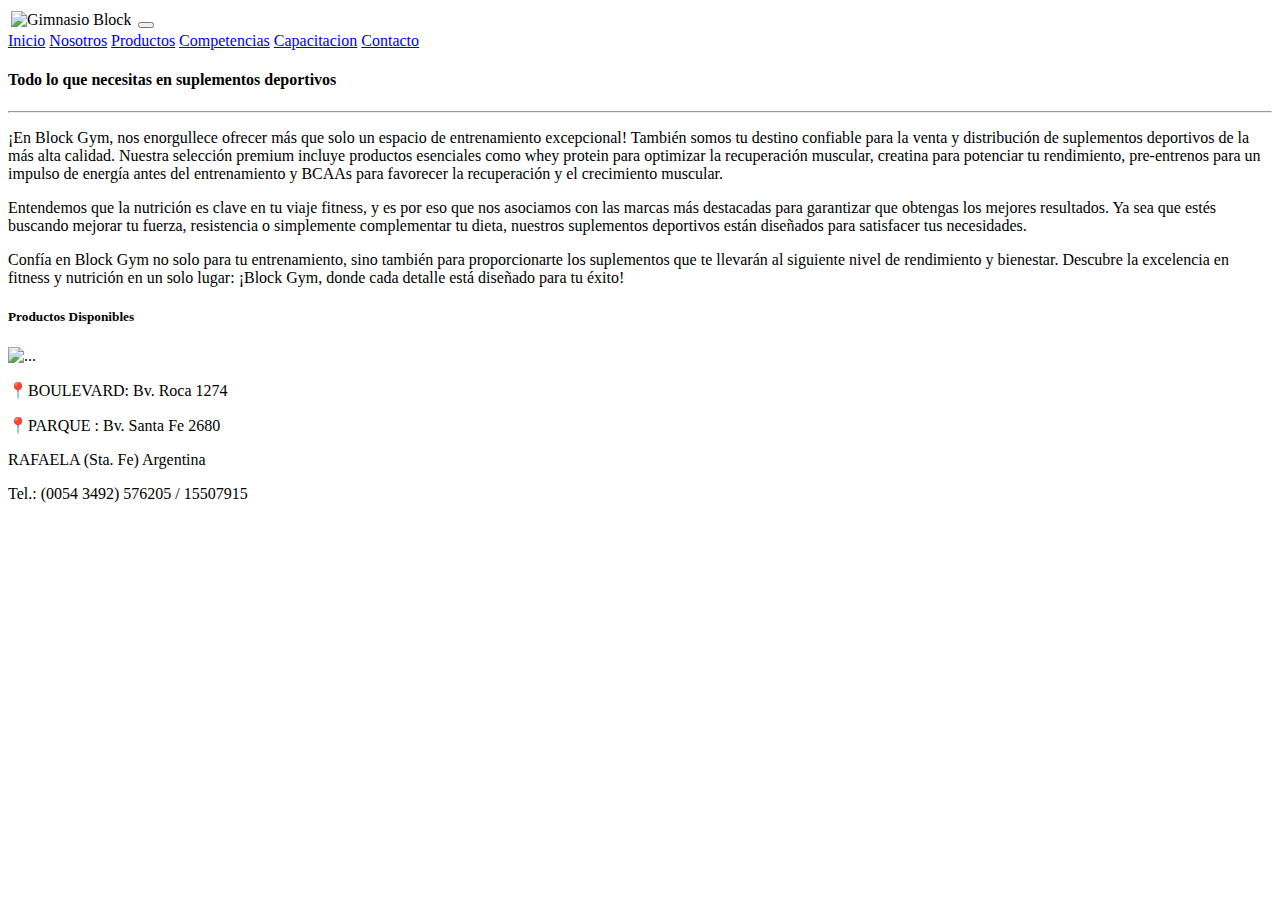
==== capacitacion.html @ 9f78aece "agrega competencias" ====
<!DOCTYPE html>
<html lang="es">
<head>
    <meta charset="UTF-8">
    <meta name="viewport" content="width=device-width, initial-scale=1.0">
    <title>Block Fitness & Coffee</title>
    <link rel="icon" type="image/png" href="Assets/iconBlock3.png">
    <link href="https://cdn.jsdelivr.net/npm/bootstrap@5.3.2/dist/css/bootstrap.min.css" rel="stylesheet" integrity="sha384-T3c6CoIi6uLrA9TneNEoa7RxnatzjcDSCmG1MXxSR1GAsXEV/Dwwykc2MPK8M2HN" crossorigin="anonymous">
    <script src="https://cdn.jsdelivr.net/npm/bootstrap@5.3.2/dist/js/bootstrap.bundle.min.js" integrity="sha384-C6RzsynM9kWDrMNeT87bh95OGNyZPhcTNXj1NW7RuBCsyN/o0jlpcV8Qyq46cDfL" crossorigin="anonymous"></script>
    <link rel="stylesheet" type="text/css" href="Style.css">
    <script src="main.js"></script>
    <Script src="productos.json"></Script>

</head>
<body>

    
        <nav class="navbar navbar-expand-lg navbar-dark bg-dark sticky-top">
            <div class="container-xl">
                <img src="Assets/logoBlock4.png" alt="Gimnasio Block" class="logo">
                <button class="navbar-toggler" data-bs-toggle="collapse" data-bs-target="#menu">
                    <span class="navbar-toggler-icon"></span>
                </button>
                
                <div class="collapse navbar-collapse justify-content-around" id="menu">
                    <div class="navbar-nav">
                        <a href="index.html" class="nav-link text-white" target="_blank">Inicio</a>
                        <a href="nosotros.html" class="nav-link text-white" target="_blank">Nosotros</a>
                        <a href="productos.html" class="nav-link text-white" target="_blank">Productos</a>
                        <a href="competencias.html" class="nav-link text-white" target="_blank">Competencias</a>
                        <a href="capacitacion.html" class="nav-link text-white" target="_blank">Capacitacion</a>
                        <a href="contacto.html" class="nav-link text-white" target="_blank">Contacto</a>
                        
                        
                    </div>
                </div>
                
            </div>
        </nav>

            
        
        <main class="container">
            
            <div class="row mt-3 p-3 shadow-lg bg-body-tertiary rounded">
                <h4 class="text-center">Todo lo que necesitas en suplementos deportivos</h5>
                <hr class="mt-2 mb-3 shadow-lg bg-body-tertiary rounded">
            </div>

            <div class="row mt-3 p-3 shadow-lg bg-body-tertiary rounded">
                <p class="">¡En Block Gym, nos enorgullece ofrecer más que solo un espacio de entrenamiento excepcional! También somos tu destino confiable para la venta y distribución de suplementos deportivos de la más alta calidad. Nuestra selección premium incluye productos esenciales como whey protein para optimizar la recuperación muscular, creatina para potenciar tu rendimiento, pre-entrenos para un impulso de energía antes del entrenamiento y BCAAs para favorecer la recuperación y el crecimiento muscular.</p>
                <p>Entendemos que la nutrición es clave en tu viaje fitness, y es por eso que nos asociamos con las marcas más destacadas para garantizar que obtengas los mejores resultados. Ya sea que estés buscando mejorar tu fuerza, resistencia o simplemente complementar tu dieta, nuestros suplementos deportivos están diseñados para satisfacer tus necesidades.</p>
                <p>Confía en Block Gym no solo para tu entrenamiento, sino también para proporcionarte los suplementos que te llevarán al siguiente nivel de rendimiento y bienestar. Descubre la excelencia en fitness y nutrición en un solo lugar: ¡Block Gym, donde cada detalle está diseñado para tu éxito!</p>
            </div>


            <div class="row mt-3 pt-3 pb-3 justify-content-around shadow-lg bg-body-tertiary rounded ">

                <div class="row">
                    <h5 class="text-center">Productos Disponibles</h5>
                </div>
                
                <div class="row row-cols-1 row-cols-md-6 justify-content-around" id="productos-container">

                </div>


            </div>

      
        </main>

        <footer class="container-fluid text-white bg-dark">
            <div class="row mt-5 text-center p-3" id="footer">
              
              <div class="col md-4 my-auto text-center">
                <img src="Assets/iconBlock3.png" class="iconFooter" alt="..." id="footerLogo">
              </div>
              
              <div class="col md-4 my-auto text-center small">
                <p class="small">📍BOULEVARD: Bv. Roca 1274</p>
                <p class="small">📍PARQUE : Bv. Santa Fe 2680</p>
                <p class="small">RAFAELA (Sta. Fe) Argentina</p>
                <p class="small">Tel.: (0054 3492) 576205 / 15507915</p>
              </div>
              
              <div class="col md-4 my-auto text-center small">
                <p class="small"></p>
              </div>
      
      
            </div>
      
          </footer>

    

    


    
</body>
</html>
---- Style.css ----
@font-face {
    font-family: 'Governor-Engraved';
    src:url('Assets/webfonts/Governor-Engraved.ttf.woff') format('woff'),
        url('Assets/webfonts/Governor-Engraved.ttf.svg#Governor-Engraved') format('svg'),
        url('Assets/webfonts/Governor-Engraved.ttf.eot'),
        url('Assets/webfonts/Governor-Engraved.ttf.eot?#iefix') format('embedded-opentype'); 
    font-weight: normal;
    font-style: normal;
}

@font-face {
    font-family: 'Anton';
    src:url('Assets/Anton/Anton-Regular.ttf');
        
    font-weight: normal;
    font-style: normal;
}

*{
    font-family: 'Anton';
}

.logo{
    padding: 3px;
    width: 5em;
    height: auto;
}

.iconFooter{
    width: 6em;
}

.map-responsive{

    overflow:hidden;

    padding-bottom:56.25%;

    position:relative;

    height:0;

}

.map-responsive iframe{

    left:0;

    top:0;

    height:100%;

    width:100%;

    position:absolute;

}

.error-message{
    display: flex;
    font-size: small;   
    color: red;
    

}

.succes{

    border: solid 2px green;
}

.error{
    border: solid 2px red;
}

.mi-clase-botones {
    width: auto; /* O el ancho deseado para el botón */
    margin: 0 auto; /* Centra el botón horizontalmente */
 }

 .galeria-img {
    object-fit: cover;
    width: 100%;
    height: 100%;
  }
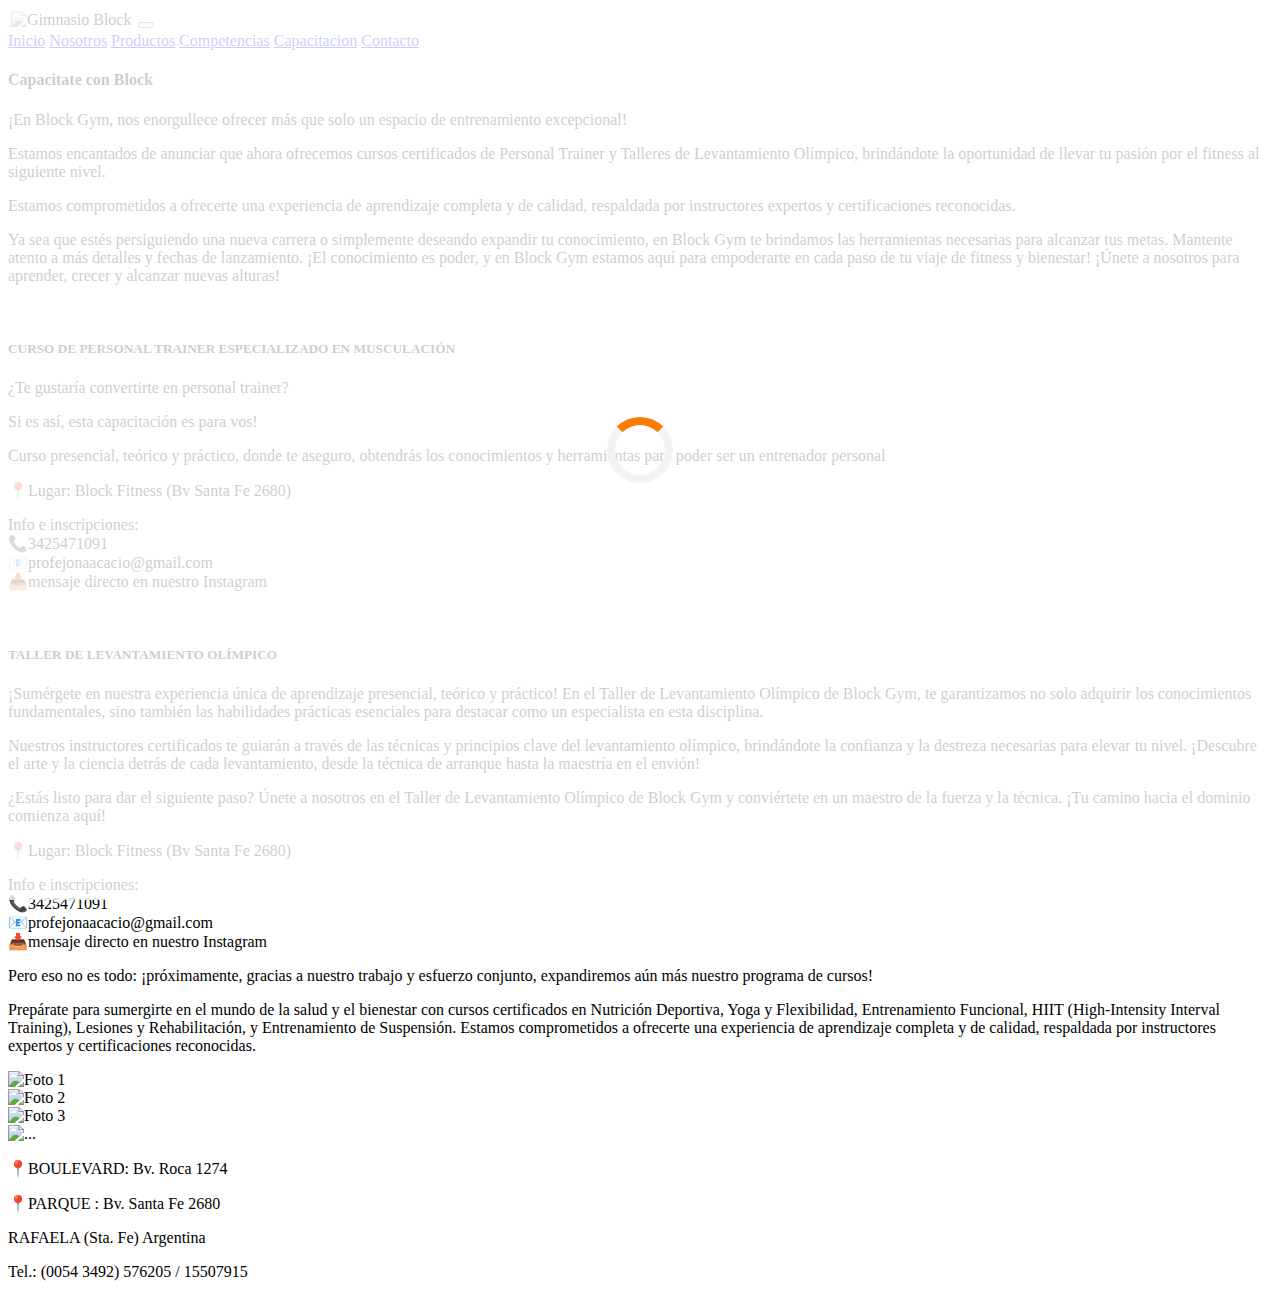
==== commit 81f58681: "agrega galeria y loader animado" ====
--- a/capacitacion.html
+++ b/capacitacion.html
@@ -9,7 +9,7 @@
     <script src="https://cdn.jsdelivr.net/npm/bootstrap@5.3.2/dist/js/bootstrap.bundle.min.js" integrity="sha384-C6RzsynM9kWDrMNeT87bh95OGNyZPhcTNXj1NW7RuBCsyN/o0jlpcV8Qyq46cDfL" crossorigin="anonymous"></script>
     <link rel="stylesheet" type="text/css" href="Style.css">
     <script src="main.js"></script>
-    <Script src="productos.json"></Script>
+    
 
 </head>
 <body>
@@ -22,7 +22,7 @@
                     <span class="navbar-toggler-icon"></span>
                 </button>
                 
-                <div class="collapse navbar-collapse justify-content-around" id="menu">
+                <div class="collapse navbar-collapse justify-content-center" id="menu">
                     <div class="navbar-nav">
                         <a href="index.html" class="nav-link text-white" target="_blank">Inicio</a>
                         <a href="nosotros.html" class="nav-link text-white" target="_blank">Nosotros</a>
@@ -42,36 +42,98 @@
         
         <main class="container">
             
-            <div class="row mt-3 p-3 shadow-lg bg-body-tertiary rounded">
-                <h4 class="text-center">Todo lo que necesitas en suplementos deportivos</h5>
-                <hr class="mt-2 mb-3 shadow-lg bg-body-tertiary rounded">
+            <div class="loader-wrapper" id="loader">
+                <div class="loader"></div>
             </div>
 
-            <div class="row mt-3 p-3 shadow-lg bg-body-tertiary rounded">
-                <p class="">¡En Block Gym, nos enorgullece ofrecer más que solo un espacio de entrenamiento excepcional! También somos tu destino confiable para la venta y distribución de suplementos deportivos de la más alta calidad. Nuestra selección premium incluye productos esenciales como whey protein para optimizar la recuperación muscular, creatina para potenciar tu rendimiento, pre-entrenos para un impulso de energía antes del entrenamiento y BCAAs para favorecer la recuperación y el crecimiento muscular.</p>
-                <p>Entendemos que la nutrición es clave en tu viaje fitness, y es por eso que nos asociamos con las marcas más destacadas para garantizar que obtengas los mejores resultados. Ya sea que estés buscando mejorar tu fuerza, resistencia o simplemente complementar tu dieta, nuestros suplementos deportivos están diseñados para satisfacer tus necesidades.</p>
-                <p>Confía en Block Gym no solo para tu entrenamiento, sino también para proporcionarte los suplementos que te llevarán al siguiente nivel de rendimiento y bienestar. Descubre la excelencia en fitness y nutrición en un solo lugar: ¡Block Gym, donde cada detalle está diseñado para tu éxito!</p>
+            <div class="row text-center mt-3 p-4 shadow-lg bg-body-tertiary rounded">
+                <h4>Capacitate con Block</h4>
+                <p>¡En Block Gym, nos enorgullece ofrecer más que solo un espacio de entrenamiento excepcional!</p>
+                
+            </div>
+
+            <div class="row text-center mt-4 p-4 shadow-lg bg-body-tertiary rounded">
+                
+                <p class="lead">Estamos encantados de anunciar que ahora ofrecemos cursos certificados de Personal Trainer y Talleres de Levantamiento Olímpico, brindándote la oportunidad de llevar tu pasión por el fitness al siguiente nivel.</p>
+                <p>Estamos comprometidos a ofrecerte una experiencia de aprendizaje completa y de calidad, respaldada por instructores expertos y certificaciones reconocidas.</p>
+                <p>Ya sea que estés persiguiendo una nueva carrera o simplemente deseando expandir tu conocimiento, en Block Gym te brindamos las herramientas necesarias para alcanzar tus metas. Mantente atento a más detalles y fechas de lanzamiento. ¡El conocimiento es poder, y en Block Gym estamos aquí para empoderarte en cada paso de tu viaje de fitness y bienestar! ¡Únete a nosotros para aprender, crecer y alcanzar nuevas alturas!</p>
             </div>
 
 
-            <div class="row mt-3 pt-3 pb-3 justify-content-around shadow-lg bg-body-tertiary rounded ">
+            
+            <div class="row mt-4 justify-content-center shadow-lg bg-body-tertiary rounded">
 
-                <div class="row">
-                    <h5 class="text-center">Productos Disponibles</h5>
+                    <div class="clearfix p-5">
+                        
+                        <img src="Assets/cursos/curso.png" class="col-md-4 me-4 float-md-start rounded-5 img-fluid" alt="">
+                    
+                    
+                        <div class="col">
+                            <h5 class="text-center">CURSO DE PERSONAL TRAINER ESPECIALIZADO EN MUSCULACIÓN</h5> 
+                            <p>¿Te gustaría convertirte en personal trainer?</p>
+                            <p>Si es así, esta capacitación es para vos!</p>
+                            <p>Curso presencial, teórico y práctico, donde te aseguro, obtendrás los conocimientos y herramientas para poder ser un entrenador personal</p>
+                            <p>📍Lugar: Block Fitness (Bv Santa Fe 2680)</p>
+                            <p>Info e inscripciones: <br>
+                                📞3425471091 <br>
+                                📧profejonaacacio@gmail.com <br>
+                                📥mensaje directo en nuestro Instagram
+                            </p>
+                            
+                        </div>
+                    </div>
+                
+            </div>
+            
+
+            <div class="row mt-4 justify-content-center shadow-lg bg-body-tertiary rounded">
+
+                <div class="clearfix p-5">
+                    
+                    <img src="Assets/cursos/taller.png" class="col-md-4 ms-4 float-md-end rounded-5 img-fluid" alt="">
+                
+                
+                    <div class="col">
+                        <h5 class="text-center">TALLER DE LEVANTAMIENTO OLÍMPICO</h5> 
+                        <p>¡Sumérgete en nuestra experiencia única de aprendizaje presencial, teórico y práctico! En el Taller de Levantamiento Olímpico de Block Gym, te garantizamos no solo adquirir los conocimientos fundamentales, sino también las habilidades prácticas esenciales para destacar como un especialista en esta disciplina.</p>
+                        <p>Nuestros instructores certificados te guiarán a través de las técnicas y principios clave del levantamiento olímpico, brindándote la confianza y la destreza necesarias para elevar tu nivel. ¡Descubre el arte y la ciencia detrás de cada levantamiento, desde la técnica de arranque hasta la maestría en el envión!</p>
+                        <p>¿Estás listo para dar el siguiente paso? Únete a nosotros en el Taller de Levantamiento Olímpico de Block Gym y conviértete en un maestro de la fuerza y la técnica. ¡Tu camino hacia el dominio comienza aquí! </p>
+                        <p>📍Lugar: Block Fitness (Bv Santa Fe 2680)</p>
+                            <p>Info e inscripciones: <br>
+                                📞3425471091 <br>
+                                📧profejonaacacio@gmail.com <br>
+                                📥mensaje directo en nuestro Instagram
+                            </p>
+                        
+
+                    </div>
                 </div>
-                
-                <div class="row row-cols-1 row-cols-md-6 justify-content-around" id="productos-container">
+            
+            </div>
 
-                </div>
+            <div class="row mt-4 p-4 shadow-lg bg-body-tertiary rounded">
+                <p class="text-center lead">Pero eso no es todo: ¡próximamente, gracias a nuestro trabajo y esfuerzo conjunto, expandiremos aún más nuestro programa de cursos!</p>
+                <p>Prepárate para sumergirte en el mundo de la salud y el bienestar con cursos certificados en Nutrición Deportiva, Yoga y Flexibilidad, Entrenamiento Funcional, HIIT (High-Intensity Interval Training), Lesiones y Rehabilitación, y Entrenamiento de Suspensión. Estamos comprometidos a ofrecerte una experiencia de aprendizaje completa y de calidad, respaldada por instructores expertos y certificaciones reconocidas.</p>
+                <div class="row mt-3">
+                    <div class="col-12 col-md-4 mb-4">
+                      <img src="Assets/cursos/alimentacion.png" class="img-fluid galeria-img" alt="Foto 1">
+                    </div>
+                    <div class="col-12 col-md-4 mb-4">
+                      <img src="Assets/cursos/elongacion.png" class="img-fluid galeria-img" alt="Foto 2">
+                    </div>
+                    <div class="col-12 col-md-4 mb-4">
+                      <img src="Assets/cursos/hidratacion.png" class="img-fluid galeria-img" alt="Foto 3">
+                    </div>
+                    
+            </div>
 
-
-            </div>
+           
 
       
         </main>
 
-        <footer class="container-fluid text-white bg-dark">
-            <div class="row mt-5 text-center p-3" id="footer">
+        <footer class="container-fluid text-white bg-dark mt-4">
+            <div class="row text-center p-3" id="footer">
               
               <div class="col md-4 my-auto text-center">
                 <img src="Assets/iconBlock3.png" class="iconFooter" alt="..." id="footerLogo">
--- a/Style.css
+++ b/Style.css
@@ -1,3 +1,4 @@
+
 @font-face {
     font-family: 'Governor-Engraved';
     src:url('Assets/webfonts/Governor-Engraved.ttf.woff') format('woff'),
@@ -18,6 +19,8 @@
 
 *{
     font-family: 'Anton';
+    scrollbar-color: #fd7b02 rgba(48, 46, 47, 0.507);
+    scrollbar-width:thin;
 }
 
 .logo{
@@ -80,6 +83,169 @@
 
  .galeria-img {
     object-fit: cover;
+    cursor: pointer;
     width: 100%;
     height: 100%;
-  }+  }
+
+  .animacion{
+    transform:translateZ(0) rotateY(0);
+    transform:translateZ(160px) rotateY(180deg);
+    animation: 4s cubic-bezier(.455,.03,.515,.955) both;
+  }
+
+  
+
+  .fade-in {
+    opacity: 0;
+    transition: opacity 0.5s ease-in-out;
+  }
+  
+  .fade-in:hover {
+    opacity: 1;
+  }
+
+  .bounce {
+    transition: transform 0.3s ease-in-out;
+  }
+  
+  .bounce:hover {
+    transform: translateY(-20px); /* O cualquier transformación deseada */
+  }
+
+  .shadow-pop {
+     position: relative;
+      transition: box-shadow ease-in-out;
+  }
+  
+  .shadow-pop:hover {
+    transition: 0.5s;
+    box-shadow: 0 0 20px rgba(0, 0, 0, 0.5);
+    transform: scale(1.1); /* Otra opción: aumentar el tamaño */
+  }
+
+  
+
+  @media screen and (min-width: 780px) {
+     .img{
+      margin: 0px;
+    }
+  }
+
+
+/* animacion de slider */
+  .slider-frame {
+    overflow: hidden;
+  }
+  
+  .slider-frame ul {
+    display: flex;
+    padding: 0;
+    width: 300%;
+    
+    animation: slide 15s infinite normal ease-in-out;
+  }
+  
+  .slider-frame li {
+    list-style: none;
+  }
+  
+  .slider-frame img {
+    width: 100%;
+  }
+  
+  @keyframes slide {
+    0% {margin-left: 0;}
+    30% {margin-left: 0;}
+    
+    35% {margin-left: -100%;}
+    60% {margin-left: -100%;}
+    
+    65% {margin-left: -200%;}
+    95% {margin-left: -200%;}
+    
+  }
+
+
+  @keyframes slideIn {
+    from {
+      opacity: 0;
+      transform: translateY(50px);
+    }
+    to {
+      opacity: 1;
+      transform: translateY(0);
+    }
+  }
+
+  /* Aplica la animación 'slideIn' al elemento con la clase 'animated-text' */
+  .animated-text {
+    animation: slideIn 1s ease-out;
+  }
+
+
+
+  .loader-wrapper {
+    position: fixed;
+    top: 0;
+    left: 0;
+    width: 100%;
+    height: 100%;
+    background-color: rgba(255, 255, 255, 0.8);
+    display: flex;
+    justify-content: center;
+    align-items: center;
+    z-index: 999;
+  }
+
+  .ocultar {
+    display: none;
+  }
+  
+  .loader {
+    border: 8px solid #f3f3f3;
+    border-top: 8px solid #fd7b02;
+    border-radius: 50%;
+    width: 50px;
+    height: 50px;
+    animation: spin 1s linear infinite;
+  }
+  
+  @keyframes spin {
+    0% { transform: rotate(0deg); }
+    100% { transform: rotate(360deg); }
+  }
+
+/* Estilo del modal */
+.modal {
+  display: none;
+  position: fixed;
+  z-index: 10;
+  left: 0;
+  top: 0;
+  width: 100%;
+  height: 100%;
+  overflow: auto;
+  background-color: rgb(0,0,0);
+  background-color: rgba(0,0,0,0.9);
+}
+
+/* Estilo del contenido del modal */
+.modal-content {
+  margin: auto;
+  display: block;
+  width: 100%;
+  max-width: 700px;
+}
+
+/* Estilo para cerrar el modal */
+.close {
+  color: #fd7b02;
+  font-size: 50px;
+  font-weight: bold;
+  position: absolute;
+  top: 100px;
+  right: 25px;
+  cursor: pointer;
+}
+
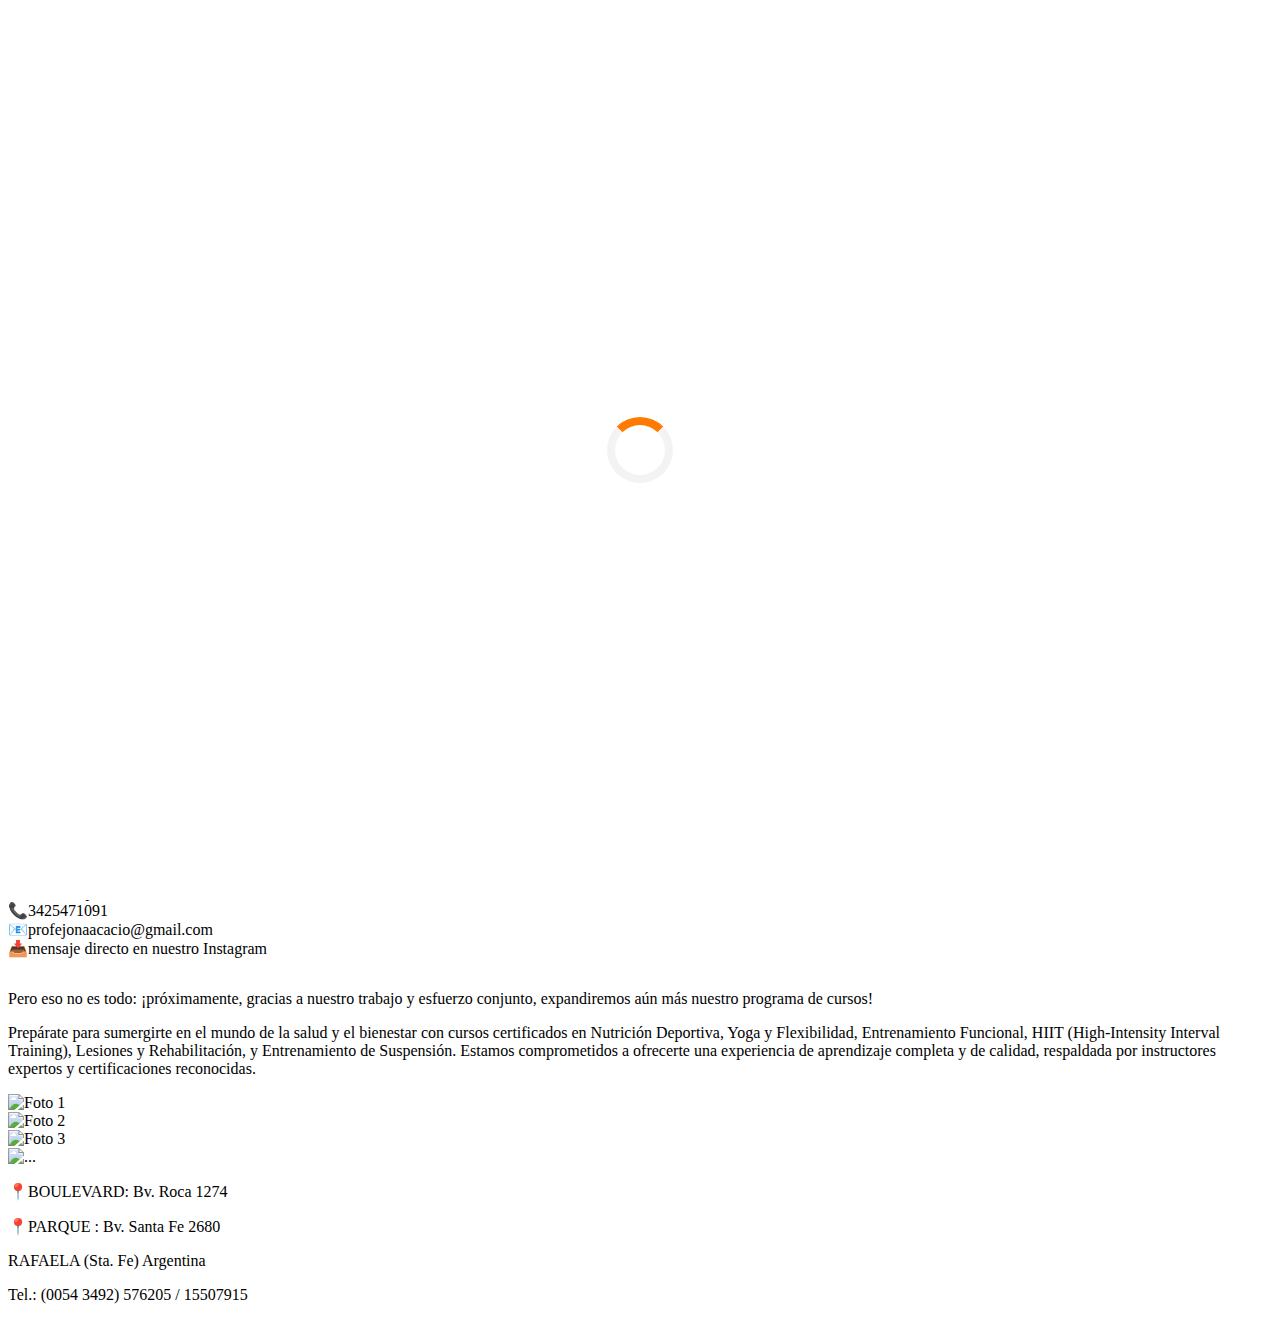
==== commit f7692993: "agrega animaciones y resuelve (some) bugs" ====
--- a/capacitacion.html
+++ b/capacitacion.html
@@ -46,13 +46,13 @@
                 <div class="loader"></div>
             </div>
 
-            <div class="row text-center mt-3 p-4 shadow-lg bg-body-tertiary rounded">
-                <h4>Capacitate con Block</h4>
+            <div class="row text-center mt-3 p-2 shadow-lg bg-body-tertiary rounded animated-card-Rigth">
+                <p class="lead">🏋🏼CAPACITATE CON BLOCK🏋🏼</p>
                 <p>¡En Block Gym, nos enorgullece ofrecer más que solo un espacio de entrenamiento excepcional!</p>
                 
             </div>
 
-            <div class="row text-center mt-4 p-4 shadow-lg bg-body-tertiary rounded">
+            <div class="row text-center mt-4 p-4 shadow-lg bg-body-tertiary rounded animated-card-left shadow-pop">
                 
                 <p class="lead">Estamos encantados de anunciar que ahora ofrecemos cursos certificados de Personal Trainer y Talleres de Levantamiento Olímpico, brindándote la oportunidad de llevar tu pasión por el fitness al siguiente nivel.</p>
                 <p>Estamos comprometidos a ofrecerte una experiencia de aprendizaje completa y de calidad, respaldada por instructores expertos y certificaciones reconocidas.</p>
@@ -61,7 +61,7 @@
 
 
             
-            <div class="row mt-4 justify-content-center shadow-lg bg-body-tertiary rounded">
+            <div class="row mt-4 justify-content-center shadow-lg bg-body-tertiary rounded animated-title-Top">
 
                     <div class="clearfix p-5">
                         
@@ -86,7 +86,7 @@
             </div>
             
 
-            <div class="row mt-4 justify-content-center shadow-lg bg-body-tertiary rounded">
+            <div class="row mt-4 justify-content-center shadow-lg bg-body-tertiary rounded animated-title-Down">
 
                 <div class="clearfix p-5">
                     
@@ -111,7 +111,7 @@
             
             </div>
 
-            <div class="row mt-4 p-4 shadow-lg bg-body-tertiary rounded">
+            <div class="row mt-4 p-4 shadow-lg bg-body-tertiary rounded animated-card-left">
                 <p class="text-center lead">Pero eso no es todo: ¡próximamente, gracias a nuestro trabajo y esfuerzo conjunto, expandiremos aún más nuestro programa de cursos!</p>
                 <p>Prepárate para sumergirte en el mundo de la salud y el bienestar con cursos certificados en Nutrición Deportiva, Yoga y Flexibilidad, Entrenamiento Funcional, HIIT (High-Intensity Interval Training), Lesiones y Rehabilitación, y Entrenamiento de Suspensión. Estamos comprometidos a ofrecerte una experiencia de aprendizaje completa y de calidad, respaldada por instructores expertos y certificaciones reconocidas.</p>
                 <div class="row mt-3">
--- a/Style.css
+++ b/Style.css
@@ -81,13 +81,7 @@
     margin: 0 auto; /* Centra el botón horizontalmente */
  }
 
- .galeria-img {
-    object-fit: cover;
-    cursor: pointer;
-    width: 100%;
-    height: 100%;
-  }
-
+ 
   .animacion{
     transform:translateZ(0) rotateY(0);
     transform:translateZ(160px) rotateY(180deg);
@@ -130,6 +124,16 @@
      .img{
       margin: 0px;
     }
+    
+  }
+
+  @media (max-width: 768px) {
+    /* Anulamos el efecto de hover para pantallas pequeñas */
+    .bounce:hover {
+      transform: none; /* Restablecemos la transformación a su estado original */
+    }
+
+
   }
 
 
@@ -191,11 +195,11 @@
     left: 0;
     width: 100%;
     height: 100%;
-    background-color: rgba(255, 255, 255, 0.8);
+    background-color: rgba(255, 255, 255);
     display: flex;
     justify-content: center;
     align-items: center;
-    z-index: 999;
+    z-index: 2000;
   }
 
   .ocultar {
@@ -216,11 +220,32 @@
     100% { transform: rotate(360deg); }
   }
 
-/* Estilo del modal */
+
+  .galeria-img {
+    object-fit: cover;
+    cursor: pointer;
+    width: 100%;
+    height: 100%;
+    transition: opacity 0.3s ease-in-out;
+    transition: transform 0.3s ease-in-out;
+    
+  }
+
+  .pointer{
+    cursor: pointer;
+  }
+
+  .galeria-img:hover {
+    opacity: 0.7;
+    transform: scale(1.1);
+  }
+
+  /* Estilo del modal */
 .modal {
   display: none;
   position: fixed;
   z-index: 10;
+  padding-top: 60px;
   left: 0;
   top: 0;
   width: 100%;
@@ -234,8 +259,8 @@
 .modal-content {
   margin: auto;
   display: block;
-  width: 100%;
-  max-width: 700px;
+  width: 80%;
+  max-width: 600px;
 }
 
 /* Estilo para cerrar el modal */
@@ -249,3 +274,136 @@
   cursor: pointer;
 }
 
+
+.categoria {
+  width: 0px;
+  flex-grow: 1;
+  object-fit: cover;
+  opacity: .6;
+  transition: .5s ease;
+}
+
+.categoria:hover {
+  cursor: pointer;
+  width: 80px;
+  opacity: 1;
+  filter: contrast(120%);
+}
+
+/*animacion shake*/
+
+.shakeable {
+  cursor: pointer;
+ }
+ 
+ /* Define la animación de sacudida */
+ @keyframes shake {
+   0% { transform: translateX(0); }
+   25% { transform: translateX(-5px); }
+   50% { transform: translateX(5px); }
+   75% { transform: translateX(-5px); }
+   100% { transform: translateX(0); }
+ }
+ 
+ /* Aplica la animación a la clase 'shake' */
+ .shaking {
+   animation: shake 0.5s;
+ }
+
+ .blur{
+  animation: fadeIn 3s ease;
+}
+
+
+@keyframes fadeIn {
+  0% {
+    opacity: 0;
+    filter: blur(20px);
+  }
+
+  20% {
+    opacity: 1;
+    filter: brightness(2) blur(10px);
+  }
+  
+}
+
+
+.animated-title {
+  position: relative;
+  overflow: hidden;
+  white-space: nowrap;
+  animation: moveFromLeft 2s ease;
+}
+
+/* Animación para desplazarse desde la izquierda */
+@keyframes moveFromLeft {
+  from {
+    transform: translateX(-100%);
+  }
+  to {
+    transform: translateX(0);
+  }
+}
+
+/* Animación para desplazarse desde arriba*/
+@keyframes moveFromTop {
+  from {
+    transform: translateY(-100%);
+  }
+  to {
+    transform: translateY(0);
+  }
+}
+
+.animated-title-Down {
+  position: relative;
+  overflow: hidden;
+  
+  animation: moveFromTop 2.3s ease;
+}
+
+
+@keyframes moveFromRigth {
+  from {
+    transform: translateX(+100%);
+  }
+  to {
+    transform: translateX(0);
+  }
+}
+
+.animated-card-Rigth {
+  position: relative;
+  overflow: hidden;
+  animation: moveFromRigth 1.5s ease;
+}
+
+.animated-card-left {
+  position: relative;
+  overflow: hidden;
+  animation: moveFromLeft 1.5s ease;
+}
+
+
+#suplementos:hover{
+  transform: perspective(600px) 
+  rotateX(10deg);
+  transition: .3s;
+}
+
+@keyframes moveFromDown {
+  from {
+    transform: translateY(+100%);
+  }
+  to {
+    transform: translateY(0);
+  }
+}
+
+.animated-title-Top {
+  position: relative;
+  overflow: hidden;
+  
+  animation: moveFromDown 2s ease;
+}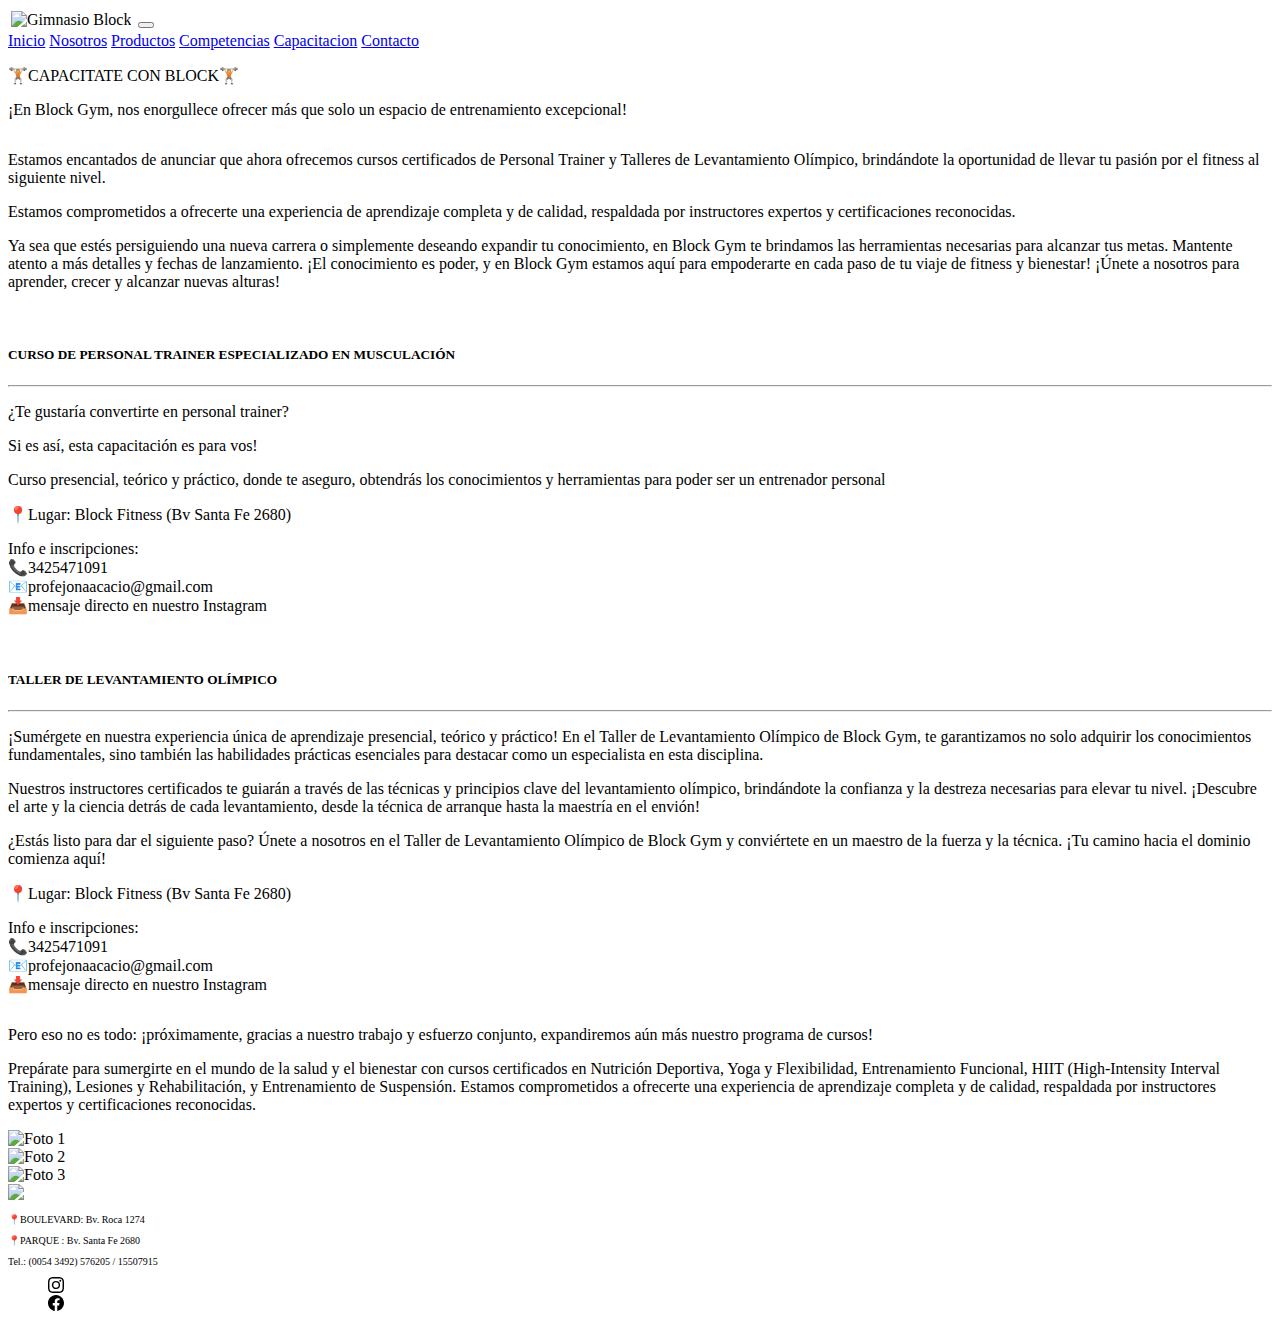
==== commit 51fffaa1: "final" ====
--- a/capacitacion.html
+++ b/capacitacion.html
@@ -15,7 +15,7 @@
 <body>
 
     
-        <nav class="navbar navbar-expand-lg navbar-dark bg-dark sticky-top">
+        <nav class="navbar navbar-expand-sm navbar-dark bg-dark sticky-top">
             <div class="container-xl">
                 <img src="Assets/logoBlock4.png" alt="Gimnasio Block" class="logo">
                 <button class="navbar-toggler" data-bs-toggle="collapse" data-bs-target="#menu">
@@ -46,7 +46,7 @@
                 <div class="loader"></div>
             </div>
 
-            <div class="row text-center mt-3 p-2 shadow-lg bg-body-tertiary rounded animated-card-Rigth">
+            <div class="row text-center mt-3 p-2 shadow-lg bg-body-tertiary rounded">
                 <p class="lead">🏋🏼CAPACITATE CON BLOCK🏋🏼</p>
                 <p>¡En Block Gym, nos enorgullece ofrecer más que solo un espacio de entrenamiento excepcional!</p>
                 
@@ -65,11 +65,12 @@
 
                     <div class="clearfix p-5">
                         
-                        <img src="Assets/cursos/curso.png" class="col-md-4 me-4 float-md-start rounded-5 img-fluid" alt="">
+                        <img src="Assets/cursos/curso.png" class="col-md-5 margin-r float-md-start rounded img-fluid" alt="">
                     
                     
                         <div class="col">
-                            <h5 class="text-center">CURSO DE PERSONAL TRAINER ESPECIALIZADO EN MUSCULACIÓN</h5> 
+                            <h5 class="text-center">CURSO DE PERSONAL TRAINER ESPECIALIZADO EN MUSCULACIÓN</h5>
+                            <hr> 
                             <p>¿Te gustaría convertirte en personal trainer?</p>
                             <p>Si es así, esta capacitación es para vos!</p>
                             <p>Curso presencial, teórico y práctico, donde te aseguro, obtendrás los conocimientos y herramientas para poder ser un entrenador personal</p>
@@ -90,11 +91,12 @@
 
                 <div class="clearfix p-5">
                     
-                    <img src="Assets/cursos/taller.png" class="col-md-4 ms-4 float-md-end rounded-5 img-fluid" alt="">
+                    <img src="Assets/cursos/taller.png" class="col-md-5 margin-l float-md-end rounded img-fluid" alt="">
                 
                 
                     <div class="col">
                         <h5 class="text-center">TALLER DE LEVANTAMIENTO OLÍMPICO</h5> 
+                        <hr>
                         <p>¡Sumérgete en nuestra experiencia única de aprendizaje presencial, teórico y práctico! En el Taller de Levantamiento Olímpico de Block Gym, te garantizamos no solo adquirir los conocimientos fundamentales, sino también las habilidades prácticas esenciales para destacar como un especialista en esta disciplina.</p>
                         <p>Nuestros instructores certificados te guiarán a través de las técnicas y principios clave del levantamiento olímpico, brindándote la confianza y la destreza necesarias para elevar tu nivel. ¡Descubre el arte y la ciencia detrás de cada levantamiento, desde la técnica de arranque hasta la maestría en el envión!</p>
                         <p>¿Estás listo para dar el siguiente paso? Únete a nosotros en el Taller de Levantamiento Olímpico de Block Gym y conviértete en un maestro de la fuerza y la técnica. ¡Tu camino hacia el dominio comienza aquí! </p>
@@ -111,49 +113,68 @@
             
             </div>
 
-            <div class="row mt-4 p-4 shadow-lg bg-body-tertiary rounded animated-card-left">
+            <div class="row mt-4 p-4 justify-content-center shadow-lg bg-body-tertiary rounded animated-card-left">
                 <p class="text-center lead">Pero eso no es todo: ¡próximamente, gracias a nuestro trabajo y esfuerzo conjunto, expandiremos aún más nuestro programa de cursos!</p>
-                <p>Prepárate para sumergirte en el mundo de la salud y el bienestar con cursos certificados en Nutrición Deportiva, Yoga y Flexibilidad, Entrenamiento Funcional, HIIT (High-Intensity Interval Training), Lesiones y Rehabilitación, y Entrenamiento de Suspensión. Estamos comprometidos a ofrecerte una experiencia de aprendizaje completa y de calidad, respaldada por instructores expertos y certificaciones reconocidas.</p>
-                <div class="row mt-3">
-                    <div class="col-12 col-md-4 mb-4">
-                      <img src="Assets/cursos/alimentacion.png" class="img-fluid galeria-img" alt="Foto 1">
+                <p class="text-center">Prepárate para sumergirte en el mundo de la salud y el bienestar con cursos certificados en Nutrición Deportiva, Yoga y Flexibilidad, Entrenamiento Funcional, HIIT (High-Intensity Interval Training), Lesiones y Rehabilitación, y Entrenamiento de Suspensión. Estamos comprometidos a ofrecerte una experiencia de aprendizaje completa y de calidad, respaldada por instructores expertos y certificaciones reconocidas.</p>
+                <div class="row g-3 mb-3">
+                    <div class="col-4 col-md-4">
+                      <img src="Assets/cursos/alimentacion.png" class="img-fluid rounded galeria-img" alt="Foto 1" onclick="mostrarImagen(this.src)">
                     </div>
-                    <div class="col-12 col-md-4 mb-4">
-                      <img src="Assets/cursos/elongacion.png" class="img-fluid galeria-img" alt="Foto 2">
+                    <div class="col-4 col-md-4">
+                      <img src="Assets/cursos/elongacion.png" class="img-fluid rounded galeria-img" alt="Foto 2" onclick="mostrarImagen(this.src)">
                     </div>
-                    <div class="col-12 col-md-4 mb-4">
-                      <img src="Assets/cursos/hidratacion.png" class="img-fluid galeria-img" alt="Foto 3">
+                    <div class="col-4 col-md-4">
+                      <img src="Assets/cursos/hidratacion.png" class="img-fluid rounded galeria-img" alt="Foto 3" onclick="mostrarImagen(this.src)">
                     </div>
                     
             </div>
+
+            <!-- Modal para mostrar la imagen en grande -->
+            <div id="modal" class="modal">
+                <span class="close" onclick="cerrarModal()">&times;</span>
+                <img class="modal-content" id="imagenAmpliada">
+              </div>
 
            
 
       
         </main>
 
-        <footer class="container-fluid text-white bg-dark mt-4">
-            <div class="row text-center p-3" id="footer">
-              
-              <div class="col md-4 my-auto text-center">
-                <img src="Assets/iconBlock3.png" class="iconFooter" alt="..." id="footerLogo">
-              </div>
-              
-              <div class="col md-4 my-auto text-center small">
-                <p class="small">📍BOULEVARD: Bv. Roca 1274</p>
-                <p class="small">📍PARQUE : Bv. Santa Fe 2680</p>
-                <p class="small">RAFAELA (Sta. Fe) Argentina</p>
-                <p class="small">Tel.: (0054 3492) 576205 / 15507915</p>
-              </div>
-              
-              <div class="col md-4 my-auto text-center small">
-                <p class="small"></p>
-              </div>
-      
-      
+        <footer class="container-fluid mt-4 text-white bg-dark">
+          <div class="row text-center p-3" id="footer">
+            
+            <div class="col md-4 my-auto text-center">
+              <img src="Assets/iconBlock3.png" class="iconFooter img-fluid alt="..." id="footerLogo">
             </div>
-      
-          </footer>
+            
+            <div class="col md-4 my-auto text-center textFooter">
+              <p class="">📍BOULEVARD: Bv. Roca 1274</p>
+              <p class="">📍PARQUE : Bv. Santa Fe 2680</p>
+              <p class="">Tel.: (0054 3492) 576205 / 15507915</p>
+            </div>
+            
+            <div class="col md-4 my-auto text-center textFooter">
+              <ul class="mediaFooter">
+                <li><a class="icon-link custom-icon" href="https://www.instagram.com/blockfitnessandcoffee/" target="_blank">
+                  <svg xmlns="http://www.w3.org/2000/svg" width="16" height="16" class="bi bi-instagram" viewBox="0 0 16 16">
+                    <path d="M8 0C5.829 0 5.556.01 4.703.048 3.85.088 3.269.222 2.76.42a3.917 3.917 0 0 0-1.417.923A3.927 3.927 0 0 0 .42 2.76C.222 3.268.087 3.85.048 4.7.01 5.555 0 5.827 0 8.001c0 2.172.01 2.444.048 3.297.04.852.174 1.433.372 1.942.205.526.478.972.923 1.417.444.445.89.719 1.416.923.51.198 1.09.333 1.942.372C5.555 15.99 5.827 16 8 16s2.444-.01 3.298-.048c.851-.04 1.434-.174 1.943-.372a3.916 3.916 0 0 0 1.416-.923c.445-.445.718-.891.923-1.417.197-.509.332-1.09.372-1.942C15.99 10.445 16 10.173 16 8s-.01-2.445-.048-3.299c-.04-.851-.175-1.433-.372-1.941a3.926 3.926 0 0 0-.923-1.417A3.911 3.911 0 0 0 13.24.42c-.51-.198-1.092-.333-1.943-.372C10.443.01 10.172 0 7.998 0h.003zm-.717 1.442h.718c2.136 0 2.389.007 3.232.046.78.035 1.204.166 1.486.275.373.145.64.319.92.599.28.28.453.546.598.92.11.281.24.705.275 1.485.039.843.047 1.096.047 3.231s-.008 2.389-.047 3.232c-.035.78-.166 1.203-.275 1.485a2.47 2.47 0 0 1-.599.919c-.28.28-.546.453-.92.598-.28.11-.704.24-1.485.276-.843.038-1.096.047-3.232.047s-2.39-.009-3.233-.047c-.78-.036-1.203-.166-1.485-.276a2.478 2.478 0 0 1-.92-.598 2.48 2.48 0 0 1-.6-.92c-.109-.281-.24-.705-.275-1.485-.038-.843-.046-1.096-.046-3.233 0-2.136.008-2.388.046-3.231.036-.78.166-1.204.276-1.486.145-.373.319-.64.599-.92.28-.28.546-.453.92-.598.282-.11.705-.24 1.485-.276.738-.034 1.024-.044 2.515-.045v.002zm4.988 1.328a.96.96 0 1 0 0 1.92.96.96 0 0 0 0-1.92zm-4.27 1.122a4.109 4.109 0 1 0 0 8.217 4.109 4.109 0 0 0 0-8.217zm0 1.441a2.667 2.667 0 1 1 0 5.334 2.667 2.667 0 0 1 0-5.334z"/>
+                  <use xlink:href="#box-seam"></use></svg>
+                  Instagram
+                </a></li>
+                <li><a class="icon-link custom-icon" href="https://www.facebook.com/blockfitnessandcoffee/" target="_blank">
+                  <svg xmlns="http://www.w3.org/2000/svg" width="16" height="16" class="bi bi-facebook" viewBox="0 0 16 16">
+                    <path d="M16 8.049c0-4.446-3.582-8.05-8-8.05C3.58 0-.002 3.603-.002 8.05c0 4.017 2.926 7.347 6.75 7.951v-5.625h-2.03V8.05H6.75V6.275c0-2.017 1.195-3.131 3.022-3.131.876 0 1.791.157 1.791.157v1.98h-1.009c-.993 0-1.303.621-1.303 1.258v1.51h2.218l-.354 2.326H9.25V16c3.824-.604 6.75-3.934 6.75-7.951z"/>
+                  </svg>
+                  Facebook
+                </a></li>
+                
+              </ul>
+            </div>
+    
+    
+          </div>
+    
+
 
     
 
--- a/Style.css
+++ b/Style.css
@@ -1,13 +1,3 @@
-
-@font-face {
-    font-family: 'Governor-Engraved';
-    src:url('Assets/webfonts/Governor-Engraved.ttf.woff') format('woff'),
-        url('Assets/webfonts/Governor-Engraved.ttf.svg#Governor-Engraved') format('svg'),
-        url('Assets/webfonts/Governor-Engraved.ttf.eot'),
-        url('Assets/webfonts/Governor-Engraved.ttf.eot?#iefix') format('embedded-opentype'); 
-    font-weight: normal;
-    font-style: normal;
-}
 
 @font-face {
     font-family: 'Anton';
@@ -30,14 +20,34 @@
 }
 
 .iconFooter{
-    width: 6em;
-}
+   max-width: 80px;
+}
+
+.textFooter{
+  font-size: x-small;
+}
+
+.mediaFooter li{
+  list-style: none;
+  
+}
+
+.custom-icon {
+  color: white; 
+}
+
+@media (max-width: 300px) {
+  .iconFooter{
+    display: none;
+  }
+}
+
 
 .map-responsive{
 
     overflow:hidden;
 
-    padding-bottom:56.25%;
+    padding-bottom:56.25%; /*relacion de aspecto 16:9*/
 
     position:relative;
 
@@ -64,7 +74,6 @@
     font-size: small;   
     color: red;
     
-
 }
 
 .succes{
@@ -77,25 +86,18 @@
 }
 
 .mi-clase-botones {
-    width: auto; /* O el ancho deseado para el botón */
-    margin: 0 auto; /* Centra el botón horizontalmente */
+    width: auto; 
+    margin: 0 auto; /* centra el botón horizontalmente */
  }
 
  
-  .animacion{
-    transform:translateZ(0) rotateY(0);
-    transform:translateZ(160px) rotateY(180deg);
-    animation: 4s cubic-bezier(.455,.03,.515,.955) both;
-  }
-
-  
-
-  .fade-in {
+
+  .show-fade-in{
     opacity: 0;
     transition: opacity 0.5s ease-in-out;
   }
   
-  .fade-in:hover {
+  .show-fade-in:hover {
     opacity: 1;
   }
 
@@ -104,32 +106,27 @@
   }
   
   .bounce:hover {
-    transform: translateY(-20px); /* O cualquier transformación deseada */
+    transform: translateY(-20px); 
   }
 
   .shadow-pop {
-     position: relative;
-      transition: box-shadow ease-in-out;
+    position: relative;
+    transition: box-shadow ease-in-out;
   }
   
   .shadow-pop:hover {
     transition: 0.5s;
     box-shadow: 0 0 20px rgba(0, 0, 0, 0.5);
-    transform: scale(1.1); /* Otra opción: aumentar el tamaño */
-  }
-
-  
-
-  @media screen and (min-width: 780px) {
-     .img{
-      margin: 0px;
-    }
-    
-  }
+    transform: scale(1.05); 
+  }
+
+  
+
+ 
 
   @media (max-width: 768px) {
     /* Anulamos el efecto de hover para pantallas pequeñas */
-    .bounce:hover {
+    .bounce:hover, .shadow-pop:hover {
       transform: none; /* Restablecemos la transformación a su estado original */
     }
 
@@ -138,6 +135,7 @@
 
 
 /* animacion de slider */
+  
   .slider-frame {
     overflow: hidden;
   }
@@ -182,13 +180,13 @@
     }
   }
 
-  /* Aplica la animación 'slideIn' al elemento con la clase 'animated-text' */
+  /* animacion de elevarse y aparecer*/
   .animated-text {
-    animation: slideIn 1s ease-out;
-  }
-
-
-
+    animation: slideIn 2.5s ease;
+  }
+
+
+ /*contenedor del loader*/
   .loader-wrapper {
     position: fixed;
     top: 0;
@@ -215,6 +213,7 @@
     animation: spin 1s linear infinite;
   }
   
+  /*animacion de girar*/
   @keyframes spin {
     0% { transform: rotate(0deg); }
     100% { transform: rotate(360deg); }
@@ -237,10 +236,10 @@
 
   .galeria-img:hover {
     opacity: 0.7;
-    transform: scale(1.1);
-  }
-
-  /* Estilo del modal */
+    transform: scale(1.05);
+  }
+
+/* Estilo del modal */
 .modal {
   display: none;
   position: fixed;
@@ -270,7 +269,7 @@
   font-weight: bold;
   position: absolute;
   top: 100px;
-  right: 25px;
+  right: 150px;
   cursor: pointer;
 }
 
@@ -280,7 +279,8 @@
   flex-grow: 1;
   object-fit: cover;
   opacity: .6;
-  transition: .5s ease;
+  transition: .7s ease;
+  
 }
 
 .categoria:hover {
@@ -290,13 +290,17 @@
   filter: contrast(120%);
 }
 
+@media (max-width: 1000px) {
+  
+  .close{
+    right: 25px;
+  } 
+  
+}
+
 /*animacion shake*/
 
-.shakeable {
-  cursor: pointer;
- }
- 
- /* Define la animación de sacudida */
+/* Define la animación de sacudida */
  @keyframes shake {
    0% { transform: translateX(0); }
    25% { transform: translateX(-5px); }
@@ -304,16 +308,24 @@
    75% { transform: translateX(-5px); }
    100% { transform: translateX(0); }
  }
+
+ /*sacudida arriba y abajo*/
+ @keyframes shake-up {
+  0% { transform: translateY(0); }
+  25% { transform: translateY(-5px); }
+  50% { transform: translateY(5px); }
+  75% { transform: translateY(-5px); }
+  100% { transform: translateY(0); }
+}
  
- /* Aplica la animación a la clase 'shake' */
+ /* Aplica la animación a la clase 'shaking' */
  .shaking {
    animation: shake 0.5s;
  }
 
- .blur{
-  animation: fadeIn 3s ease;
-}
-
+ 
+
+/*animacion de desenfoque*/
 
 @keyframes fadeIn {
   0% {
@@ -328,6 +340,19 @@
   
 }
 
+.blur{
+  animation: fadeIn 3s ease;
+}
+
+/* Animación para desplazarse desde la izquierda */
+@keyframes moveFromLeft {
+  from {
+    transform: translateX(-100%);
+  }
+  to {
+    transform: translateX(0);
+  }
+}
 
 .animated-title {
   position: relative;
@@ -336,16 +361,6 @@
   animation: moveFromLeft 2s ease;
 }
 
-/* Animación para desplazarse desde la izquierda */
-@keyframes moveFromLeft {
-  from {
-    transform: translateX(-100%);
-  }
-  to {
-    transform: translateX(0);
-  }
-}
-
 /* Animación para desplazarse desde arriba*/
 @keyframes moveFromTop {
   from {
@@ -376,7 +391,7 @@
 .animated-card-Rigth {
   position: relative;
   overflow: hidden;
-  animation: moveFromRigth 1.5s ease;
+  animation: moveFromRigth 1,5s ease;
 }
 
 .animated-card-left {
@@ -406,4 +421,75 @@
   overflow: hidden;
   
   animation: moveFromDown 2s ease;
-}+}
+
+.formulario{
+  border: solid 2px #fd7b02;
+  border-radius: 5px;
+}
+
+
+#enviarBtn {
+  background-color: #fd7b02;
+  color: #fff;
+  padding: 10px 20px;
+  cursor: pointer;
+  transition: background-color 0.8s ease;
+}
+
+#enviarBtn.exito {
+  background-color: #4caf50; /* Cambia a verde en éxito */
+}
+
+.margin-l{
+  margin-left: 10px;
+}
+
+.margin-r{
+  margin-right: 20px;
+}
+
+.container-cats{
+  min-width: 300px;
+}
+
+form input, form select {
+  border: 2px solid #000000; /* Color del borde */
+  border-radius: 5px; /* Bordes redondeados */
+}
+
+/*adicionales para el input cuando está enfocado (con el cursor dentro) */
+form input:focus, form select:focus {
+  outline: none; 
+  border-color: #fd7b02; 
+  box-shadow: 0 0 5px #fd7b02; /* agrega una sombra al enfocar */
+}
+
+
+
+@media screen and (max-width: 760px) {
+  .margin-l {
+    margin-left: 0;
+    margin-bottom: 20px;
+  }
+  .margin-r {
+    margin-right: 0;
+    margin-bottom: 20px;
+  }
+
+  .categoria {
+    width: 100%; /* Ajusta el tamaño según sea necesario para dispositivos móviles */
+    margin-bottom: 10px;
+  }
+
+  .categoria:hover{
+    cursor: pointer;
+    opacity: 1;
+    filter: contrast(120%);
+    animation: shake-up 0.5s;
+  }
+  
+  
+
+}
+
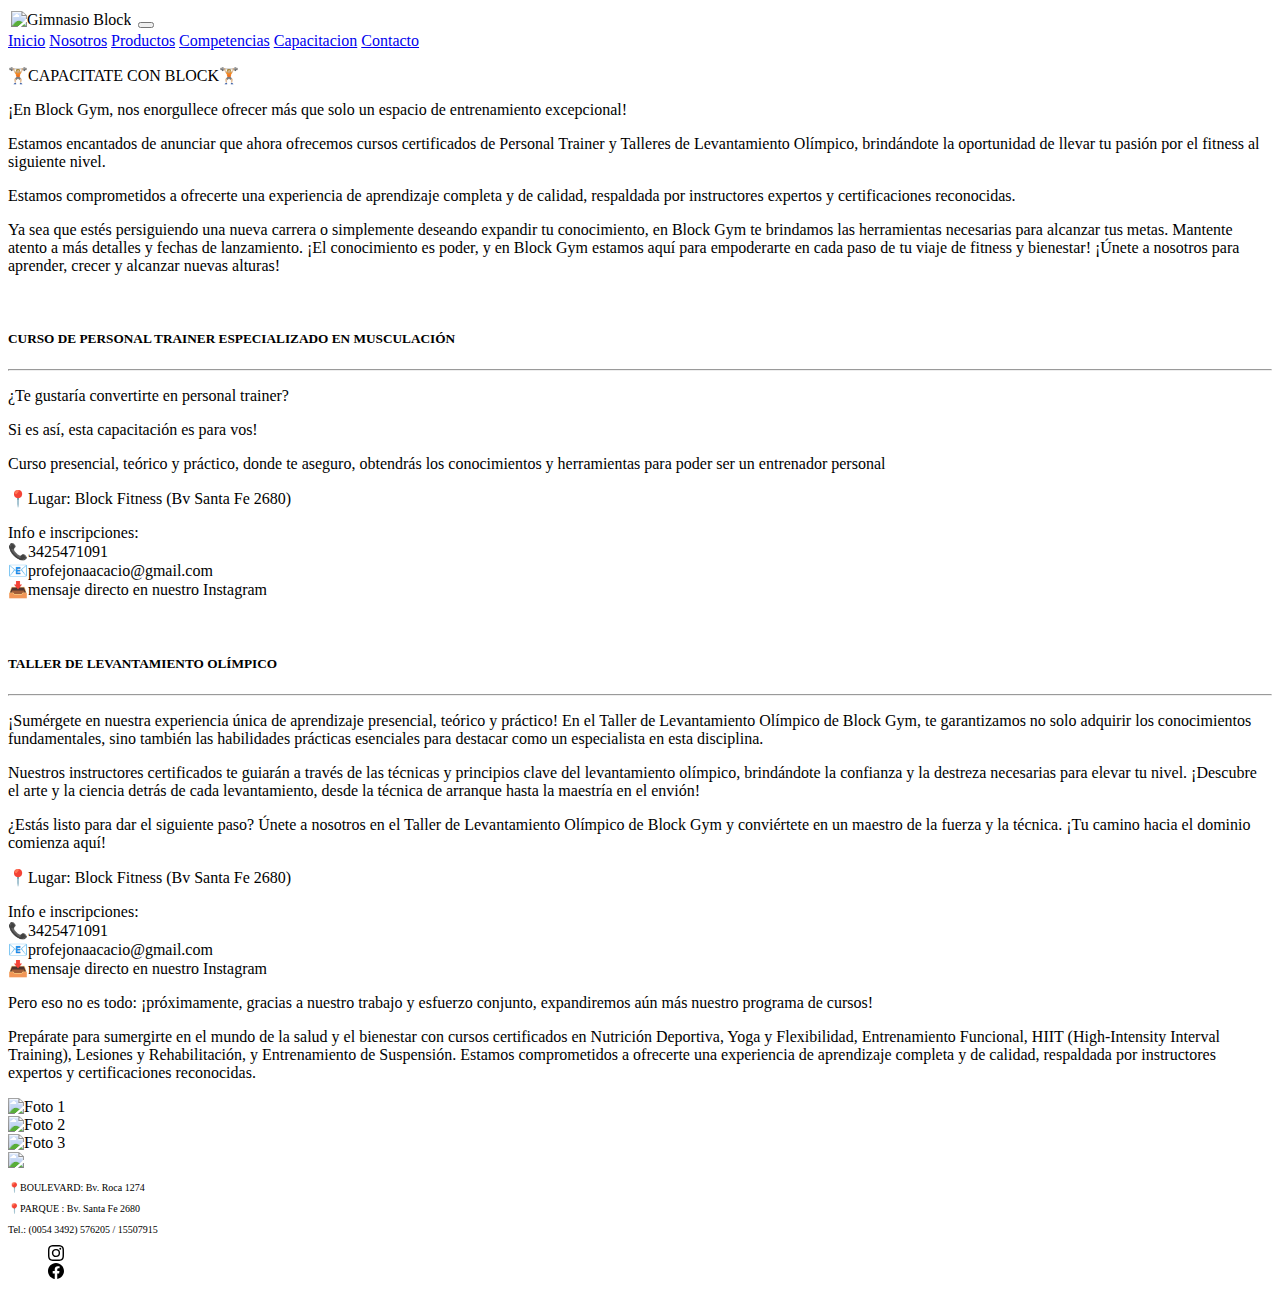
==== commit 17208981: "arregla errores" ====
--- a/capacitacion.html
+++ b/capacitacion.html
@@ -24,12 +24,12 @@
                 
                 <div class="collapse navbar-collapse justify-content-center" id="menu">
                     <div class="navbar-nav">
-                        <a href="index.html" class="nav-link text-white" target="_blank">Inicio</a>
-                        <a href="nosotros.html" class="nav-link text-white" target="_blank">Nosotros</a>
-                        <a href="productos.html" class="nav-link text-white" target="_blank">Productos</a>
-                        <a href="competencias.html" class="nav-link text-white" target="_blank">Competencias</a>
-                        <a href="capacitacion.html" class="nav-link text-white" target="_blank">Capacitacion</a>
-                        <a href="contacto.html" class="nav-link text-white" target="_blank">Contacto</a>
+                        <a href="index.html" class="nav-link text-white" target="">Inicio</a>
+                        <a href="nosotros.html" class="nav-link text-white" target="">Nosotros</a>
+                        <a href="productos.html" class="nav-link text-white" target="">Productos</a>
+                        <a href="competencias.html" class="nav-link text-white" target="">Competencias</a>
+                        <a href="capacitacion.html" class="nav-link text-white" target="">Capacitacion</a>
+                        <a href="contacto.html" class="nav-link text-white" target="">Contacto</a>
                         
                         
                     </div>
@@ -52,7 +52,7 @@
                 
             </div>
 
-            <div class="row text-center mt-4 p-4 shadow-lg bg-body-tertiary rounded animated-card-left shadow-pop">
+            <div class="row text-center mt-4 p-4 shadow-lg bg-body-tertiary shadow-pop">
                 
                 <p class="lead">Estamos encantados de anunciar que ahora ofrecemos cursos certificados de Personal Trainer y Talleres de Levantamiento Olímpico, brindándote la oportunidad de llevar tu pasión por el fitness al siguiente nivel.</p>
                 <p>Estamos comprometidos a ofrecerte una experiencia de aprendizaje completa y de calidad, respaldada por instructores expertos y certificaciones reconocidas.</p>
@@ -61,7 +61,7 @@
 
 
             
-            <div class="row mt-4 justify-content-center shadow-lg bg-body-tertiary rounded animated-title-Top">
+            <div class="row mt-4 justify-content-center shadow-lg bg-body-tertiary rounded">
 
                     <div class="clearfix p-5">
                         
@@ -87,7 +87,7 @@
             </div>
             
 
-            <div class="row mt-4 justify-content-center shadow-lg bg-body-tertiary rounded animated-title-Down">
+            <div class="row mt-4 justify-content-center shadow-lg bg-body-tertiary rounded">
 
                 <div class="clearfix p-5">
                     
@@ -113,7 +113,7 @@
             
             </div>
 
-            <div class="row mt-4 p-4 justify-content-center shadow-lg bg-body-tertiary rounded animated-card-left">
+            <div class="row mt-4 p-4 justify-content-center shadow-lg bg-body-tertiary rounded">
                 <p class="text-center lead">Pero eso no es todo: ¡próximamente, gracias a nuestro trabajo y esfuerzo conjunto, expandiremos aún más nuestro programa de cursos!</p>
                 <p class="text-center">Prepárate para sumergirte en el mundo de la salud y el bienestar con cursos certificados en Nutrición Deportiva, Yoga y Flexibilidad, Entrenamiento Funcional, HIIT (High-Intensity Interval Training), Lesiones y Rehabilitación, y Entrenamiento de Suspensión. Estamos comprometidos a ofrecerte una experiencia de aprendizaje completa y de calidad, respaldada por instructores expertos y certificaciones reconocidas.</p>
                 <div class="row g-3 mb-3">
